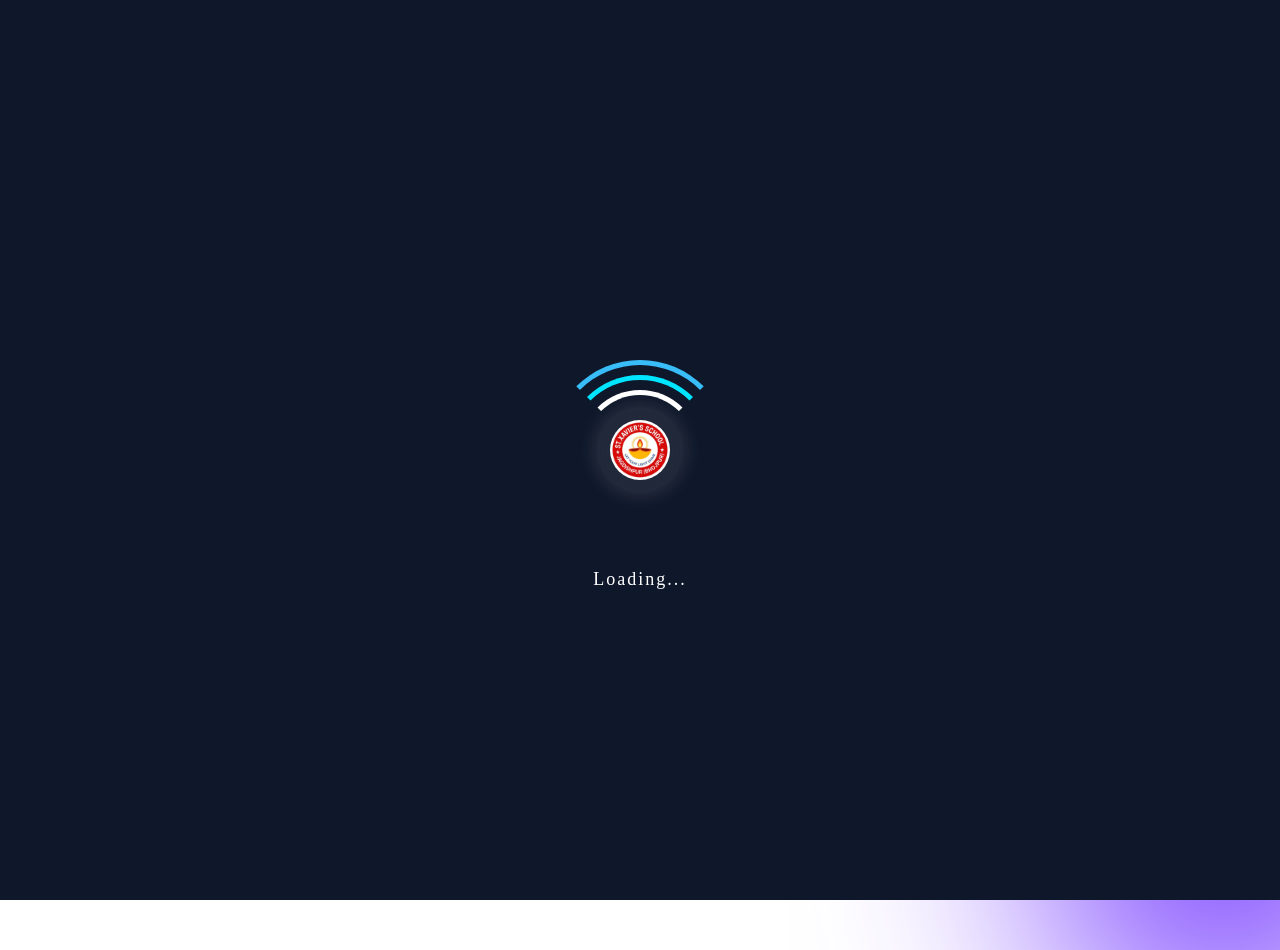
==== loginpage.html @ 67af15a4 "Updated website" ====
<!DOCTYPE html>
<html lang="en">
<head>
<meta charset="UTF-8">
    <meta name="viewport" content="width=device-width, initial-scale=1.0">
    <link rel="stylesheet" href="web.css">
    <link rel="stylesheet" href="load.css">
    <link rel="stylesheet" href="https://unpkg.com/aos@2.3.4/dist/aos.css">
    <link rel="icon" type="image/jpeg"href="logo12.jpg">
      
       <link rel="preconnect" href="https://fonts.googleapis.com">
<link rel="preconnect" href="https://fonts.gstatic.com" crossorigin>
<link href="https://fonts.googleapis.com/css2?family=Audiowide&family=Bebas+Neue&family=Black+Ops+One&family=Montenegrin+Gothic+One&family=Yuyu&display=swap" rel="stylesheet"> 
    <title>LOGIN</title>
</head>
<body>
    <div id="preloader">

    <div class="loader">

        <span></span>
        <span></span>
        <span></span>

        <!-- loader -->
        <div class="logo">
            <img src="logo12.jpg">
        </div>

        <div class="text">
            Loading...
        </div>

    </div>

</div>

        <div class="login-box">

    <div class="toggle">
        <button class="active" id="studentBtn">Student</button>
        <button id="teacherBtn">Teacher</button>
        <div class="slider"></div>
    </div>

    <form id="loginForm">
        <h2 id="title">Student Login</h2>
            <div class="input-group">
        <input type="text" id="id" placeholder="student  ID" required>
        <input type="password" id="password" placeholder="password" required>
                    </div>
        <button type="submit">Login</button>
    </form>

</div>
    

<script src="web.js"></script>
</body>
</html>
---- web.css ----
body{
    margin:0;
    min-height: 100vh;
    background: #ffffff;
    color: #f8fafc;
    overflow-x:hidden;
    position:relative;

}

body::before,
body::after{
    content:"";
    position:fixed;
    width:350px;
    height: 350px;
    border-radius: 50%;
    filter:blur(120px);
    z-index:-1;
}

body::before{
    background:rgba(0, 81, 255, 0.847);
    top: -120px;
    left:-120px;
}

body::after{
    background:rgba(76, 0, 255, 0.856);
    bottom:-120px;
    right:-120px;
}

.heading{
display:flex;
width:100%;
max-width:1600px;
background: rgb(255, 255, 255);
backdrop-filter: rgba(255,255,255,.15);
display:flex;
justify-content:center;
text-decoration:underline;


}
.heading h1{
    color:rgb(0, 0, 0);
    font-family: "Black Ops One";
    position: relative;
    top:1rem;

  font-size:clamp(1.5rem,3vw,3rem);

}

.heading-img{
    display: flex;
    align-items: center;
    position: relative;
    
}
.heading-img img{
    width:80px;
    height:80px;
    object-fit: contain;
}

.mainbg{
    position: relative;
    width: 100%;
    height: 100vh;
    overflow: hidden;
    display: flex;
    justify-content: center;
    align-items: center;
}

.mainbg img{
    position: absolute;
    inset: 0;
    width: 100%;
    height: 100%;
    object-fit: cover;
}

/* Dark overlay */
.mainbg::before{
    content: "";
    position: absolute;
    inset: 0;
    background: linear-gradient(
        rgba(0,0,0,.55),
        rgba(0,0,0,.45)
    );
    z-index: 1;
}

.hero,
.hero-p,
.par{
    position: relative;
    z-index: 2;
    color: #fff;
    text-align: center;
    width: 90%;
    max-width: 850px;
}

.hero{
    position: absolute;
    top: 20%;
}

.hero h1{
    font-size: 4rem;
    font-weight: 700;
    line-height: 1.2;
    margin-bottom: 20px;
}

.hero-p{
    position: absolute;
    top: 46%;
}

.hero-p h2{
    font-size: 2rem;
    font-weight: 400;
    color: #f4f4f4;
}

.par{
    position: absolute;
    top: 55%;
}

.par p{
    font-size: 1.1rem;
    line-height: 1.8;
    margin-bottom: 30px;
    color: #f1f1f1;
}

.btn{
    display: inline-block;
    padding: 14px 34px;
    border-radius: 40px;
    background: #ffffff;
    color: #0b4a8b;
    text-decoration: none;
    font-weight: 600;
    transition: .3s;
}

.btn:hover{
    background: #0b4a8b;
    color: #fff;
    transform: translateY(-4px);
}

@media (max-width:768px){

    .hero{
        top: 20%;
    }

    .hero h1{
        font-size: 2.3rem;
    }

    .hero-p{
        top: 40%;
    }

    .hero-p h2{
        font-size: 1.3rem;
    }

    .par{
        top: 50%;
        width: 90%;
    }

    .par p{
        font-size: .95rem;
        line-height: 1.6;
    }

}

.navbar{
    display:flex;
    justify-content: center;
    
    background:black;
    position: relative;
    left:0rem;
    padding:1%;
    font-family: "Bebas Neue";
}

.nav-links{
    display: flex;
    justify-content: center;
 
list-style: none;
gap:1rem;
font-size: 1.8rem;

list-style:none;

margin:0;
padding:0;
}

.nav-links a{
    text-decoration: none;
    color:rgb(255, 255, 255);
}

.nav-links a:hover{
    display:flex;
    color:rgb(186, 37, 240);
    text-shadow:0 0 23px rgb(98, 0, 255);
    
    border-radius: 6px;
    gap: 1rem;
}





.cards-section{
    display:grid;
    grid-template-columns:repeat(auto-fit,minmax(220px,1fr));
    gap:30px;
    position: relative;
    top:5rem;
    margin:1rem;
}



.card{
    background:#f0ede4;
    border-radius:15px;
    overflow:hidden;
    box-shadow:0 10px 25px black;
    transition:1s;
}





.card:hover{
    transform:translateY(-10px);
    box-shadow:0 0 25PX rgb(249, 249, 249);
}

.card img{
    width:100%;
    height:auto;
    object-fit:cover;
}



.card-content{
    padding:20px;
}

.card-content h2{
    margin-bottom:10px;
    color:#004741;
}

.card-content p{
    color:rgb(0, 0, 0);
    line-height:1.6;
    margin-bottom:20px;
}

button{
    background:#ff6505;
    color:white;
    border:none;
    padding:12px 20px;
    border-radius:8px;
    cursor:pointer;
    transition:.3s;
}

button:hover{
    background:#ff2200;
    box-shadow: 0 0 25px rgb(150, 88, 88);
}

button:active{
    background:rgb(17, 80, 225) ;
    transform: scale(0.8)
    
}

button:visited{
    background: rgb(17,80,225);
}

.stats{
    width:100%;
    position: relative;
    top:10rem;
    display:flex;
    justify-content: center;
    gap:30px;
    flex-wrap:wrap;
    
}

.stat-box{
    width:220px;
    box-shadow: 0 0 1px rgb(148, 144, 255);
    text-align:center;
    border-radius:20px;
    background:#0F172A;
    backdrop-filter: blur(15px);
    border:1px solid rgba(255,255,255,.15);
    transition: 1s;
}

.stat-box:hover{
    transform: translateY(-10px);
    box-shadow:0 0 25px rgba(255,255,255,.4);
}

.stat-box h2{
    font-size:2rem;
    color:gold;
    margin-bottom:10px;
}

.stat-box p{
    color:#fff;
    font-size:1.1rem;
}

.footer{
    background: url("xavier.jpg") center center/cover no-repeat;
    position: relative;
    padding: 60px 20px;
    color: white;
    text-align: center;
    position: relative;
    bottom:-12rem;
}

.footer::before{
    content: "";
    position: absolute;
    inset: 0;
    background: rgba(0,0,0,0.6);
}

.footer-content{
    position: relative;
    z-index: 2;
    font-size: 20px;
}


.down{
    display: flex;
    justify-content: center;
    position: relative;
    
}


.down-links{

    display:flex;
    justify-content: center;
    align-items: center;
    font-size: 20px;
    justify-content: center;
    position: relative;
}
.down-links a{
    color: rgb(255, 128, 128);
    text-decoration: none;
    display:grid;
    grid-template-columns:repeat(auto-fit,minmax(230px,1fr));
    justify-content: center;
    align-items: center;
    text-align: center;
    
}

.down-links a:hover{
    color:rgb(255, 0, 0);
    
    border-bottom: 3px solid rgb(0, 0, 0);
}

.principle{
    background:rgba(255,255,255,.20);
    color:white;
    display: flex;
    justify-content: center;
    align-items: center;
}

.prn-name{
    background:rgba(145, 128, 255, 0.447);
    color:white;
    display: flex;
    justify-content: center;
    align-items: center;
    position: relative;
    top:2rem;
    border-radius: 50px;
}
.pr-words{
    position: relative;
    top:5rem;
    margin:2rem;
}

.pr-words p{
    font-size:1rem;
    color:rgb(255, 255, 255);
    font-weight: 400;
}

.pr-img{
    display:flex;
    justify-content: center;
    align-items: center;
    position: relative;
    top:4rem;

}

.pr-img img{
    width:60%;
    height: 40%;
    object-fit: cover;
}

.std-cla{
    background:rgb(96, 20, 33);
    width: 100%;
    height: auto;
    max-width: 1600px;
    padding: 50px;
}
.student{
    display:grid;
    grid-template-columns:repeat(auto-fit,minmax(220px,1fr));
    gap:30px;
    position: relative;
    

}



.std-card{
    background:#ff898d;
    border-radius:15px;
    overflow:hidden;
    box-shadow:0 10px 25px black;
    transition:1s;
}


.std-card img{
    width:100%;
    height:auto;
    object-fit:cover;
}



.std-card-content{
    padding:20px;
}

.std-card-content h2{
    margin-bottom:10px;
    color:#000000;
}

.std-card-content p{
    color:rgb(0, 0, 0);
    line-height:1.6;
    margin-bottom:20px;
}

.tea-cla{
    background: #004741;
    width: 100%;
    height: auto;
    max-width: 1600px;
    padding: 50px;
}
.tr-cla{
    
    top:1rem;
}
.teacher{
    display:grid;
    grid-template-columns:repeat(auto-fit,minmax(220px,1fr));
    gap:30px;
    position: relative;
    

}



.tr-card{
    background:#000000;
    border-radius:15px;
    overflow:hidden;
    box-shadow:0 10px 25px black;
    transition:1s;
}

.tr-card img{
    width:100%;
    height:auto;
    object-fit:cover;
}



.tr-card-content{
    padding:20px;
}

.tr-card-content h2{
    margin-bottom:10px;
    color:#f4f2f2;
}

.tr-card-content p{
    color:rgb(254, 254, 254);
    line-height:1.6;
    margin-bottom:20px;
}

.login-box{
    width:90%;
    max-width:420px;
    margin: 50px auto;
    padding: 35px;
    background: #111;
    border-radius: 18px;
    position: relative;
    top:6rem;
    
}

.toggle{
    display:flex;
    position:relative;
    background:#ddd;
    border-radius:30px;
    overflow:hidden;
    margin-bottom:20px;
}

.toggle button{
    flex:1;
    padding:12px;
    border:none;
    background:transparent;
    cursor:pointer;
    z-index:2;
    font-weight:bold;
}

.slider{
    position:absolute;
    width:50%;
    height:100%;
    background:#2563eb;
    border-radius:30px;
    transition:.3s;
}

.active{
    color:white;
    border-radius: 30px;
}

.input-group{
    display: flex;
    flex-direction: column;
    gap:15px;
}
input{
    width: 100%;
    height: 50px;
    padding: 0 15px;
    margin-left:12px 0;
    border: none;
    outline: none;
    border-radius: 12px;
    box-sizing: border-box;

}
input::placeholder{
    color: #777;
    font-size: 15px;
}

button[type="submit"]{
    position: relative;
    top:1rem;
    width:100%;
    padding:10px;
}
@media (max-width: 480px){
    .login-box{
        width:95%;
        padding:20px;
    }

    h2{
        font-size:26px;
    }
    input,
    button{
        height: 48px;
        font-size: 15px;
    }
    .toggle button{
        font-size:14px;
    }
}
---- load.css ----
/* =======================
   PRELOADER
======================= */

#preloader{
    position:fixed;
    top:0;
    left:0;
    width:100%;
    height:100vh;
    background:#0f172a;
    display:flex;
    justify-content:center;
    align-items:center;
    z-index:9999;
    transition:opacity .6s ease, visibility .6s ease;
}

#preloader.hide{
    opacity:0;
    visibility:hidden;
}

/* =======================
   LOADER
======================= */

.loader{
    position:relative;
    width:170px;
    height:170px;
    display:flex;
    justify-content:center;
    align-items:center;
}

.loader span{
    position:absolute;
    width:170px;
    height:170px;
    border-radius:50%;
    border:5px solid transparent;
    border-top:5px solid #38bdf8;
    animation:spin 1.2s linear infinite;
}

.loader span:nth-child(2){
    width:140px;
    height:140px;
    border-top-color:#00e5ff;
    animation-duration:1.6s;
    animation-direction:reverse;
}

.loader span:nth-child(3){
    width:110px;
    height:110px;
    border-top-color:#ffffff;
    animation-duration:2s;
}

/* =======================
   LOGO
======================= */

.logo{
    width:80px;
    height:80px;
    border-radius:50%;
    background:rgba(255,255,255,.08);
    backdrop-filter:blur(10px);
    display:flex;
    justify-content:center;
    align-items:center;
    color:white;
    font-size:32px;
    font-weight:bold;
    box-shadow:0 0 25px rgba(255,255,255,.2);
}

.logo img{
    width:60px;
    height:60px;
    object-fit:cover;
    border-radius: 50px;
}

.text{
    position:absolute;
    bottom:-55px;
    color:white;
    font-size:18px;
    letter-spacing:2px;
    animation:blink 1.5s infinite;
}

@keyframes spin{
    to{
        transform:rotate(360deg);
    }
}

@keyframes blink{
    50%{
        opacity:.4;
    }
}
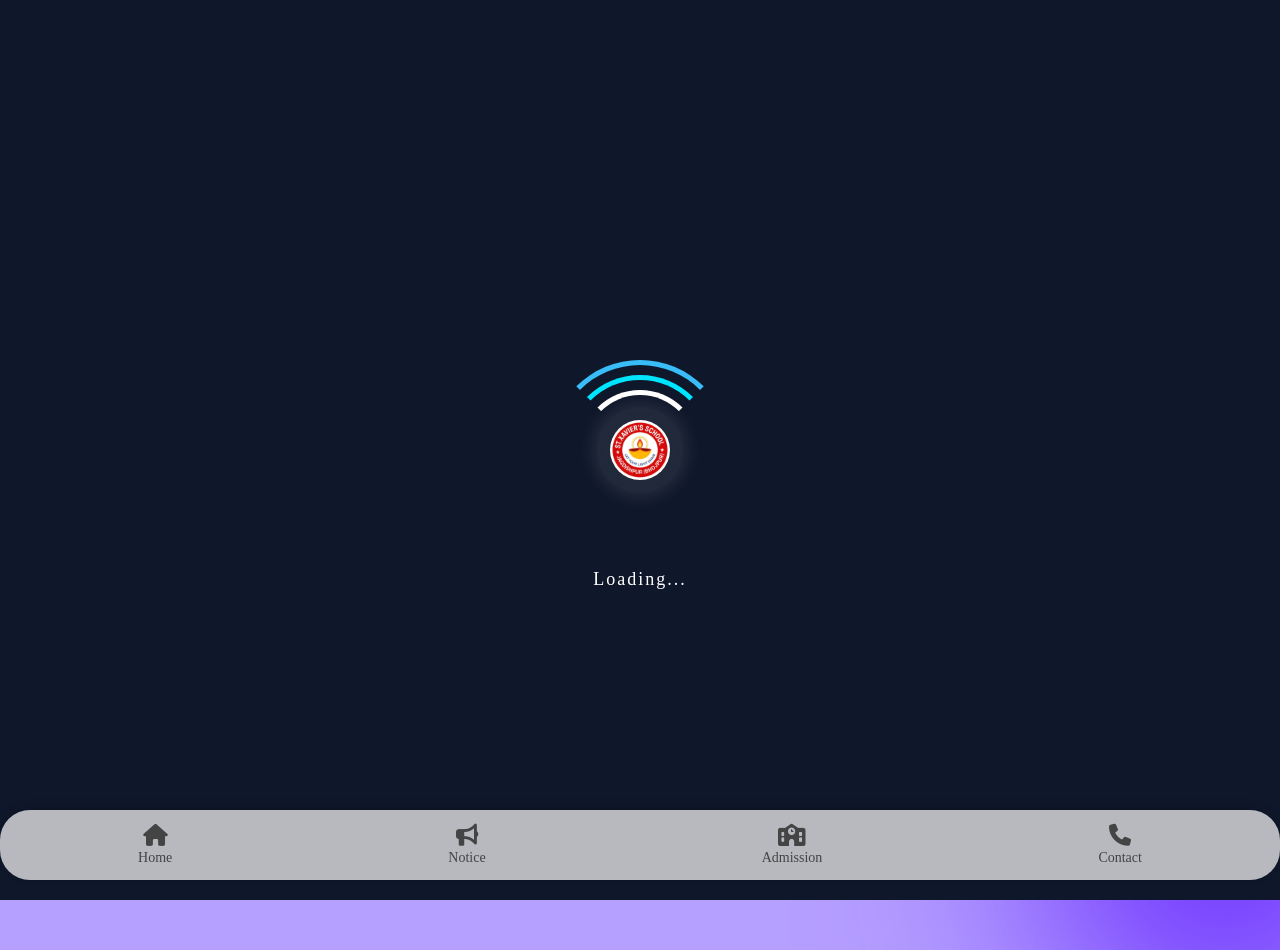
==== commit 7f3e731b: "Updated website" ====
--- a/loginpage.html
+++ b/loginpage.html
@@ -1,17 +1,18 @@
 <!DOCTYPE html>
 <html lang="en">
 <head>
-<meta charset="UTF-8">
+    <meta charset="UTF-8">
     <meta name="viewport" content="width=device-width, initial-scale=1.0">
     <link rel="stylesheet" href="web.css">
     <link rel="stylesheet" href="load.css">
     <link rel="stylesheet" href="https://unpkg.com/aos@2.3.4/dist/aos.css">
     <link rel="icon" type="image/jpeg"href="logo12.jpg">
-      
-       <link rel="preconnect" href="https://fonts.googleapis.com">
-<link rel="preconnect" href="https://fonts.gstatic.com" crossorigin>
-<link href="https://fonts.googleapis.com/css2?family=Audiowide&family=Bebas+Neue&family=Black+Ops+One&family=Montenegrin+Gothic+One&family=Yuyu&display=swap" rel="stylesheet"> 
-    <title>LOGIN</title>
+    <link rel="stylesheet"href="https://cdnjs.cloudflare.com/ajax/libs/font-awesome/6.7.2/css/all.min.css">
+    <link rel="preconnect" href="https://fonts.googleapis.com">
+    <link rel="preconnect" href="https://fonts.gstatic.com" crossorigin>
+    <link href="https://fonts.googleapis.com/css2?family=Audiowide&family=Bebas+Neue&family=Black+Ops+One&family=Montenegrin+Gothic+One&family=Yuyu&display=swap" rel="stylesheet"> 
+    <title>Login</title>
+    
 </head>
 <body>
     <div id="preloader">
@@ -35,6 +36,7 @@
 
 </div>
 
+    
         <div class="login-box">
 
     <div class="toggle">
@@ -46,13 +48,36 @@
     <form id="loginForm">
         <h2 id="title">Student Login</h2>
             <div class="input-group">
-        <input type="text" id="id" placeholder="student  ID" required>
+        <input type="text" id="id" placeholder ="Student ID" required>
         <input type="password" id="password" placeholder="password" required>
                     </div>
         <button type="submit">Login</button>
     </form>
 
 </div>
+
+ <nav class="bottom-nav">
+    <a href="index.html">
+        <i class="fa-solid fa-house"></i>
+        <span>Home</span>
+    </a>
+
+    <a href="about.html">
+        <i class="fa-solid fa-bullhorn"></i>
+        <span>Notice</span>
+    </a>
+
+    <a href="admission.html">
+        <i class="fa-solid fa-school"></i>
+        <span>Admission</span>
+    </a>
+
+    <a href="contact.html">
+        <i class="fa-solid fa-phone"></i>
+        <span>Contact</span>
+    </a>
+</nav>
+
     
 
 <script src="web.js"></script>
--- a/web.css
+++ b/web.css
@@ -1,7 +1,7 @@
 body{
     margin:0;
     min-height: 100vh;
-    background: #ffffff;
+    background: #b59fff;
     color: #f8fafc;
     overflow-x:hidden;
     position:relative;
@@ -153,7 +153,7 @@
 }
 
 .btn:hover{
-    background: #0b4a8b;
+    background: #ffa02d;
     color: #fff;
     transform: translateY(-4px);
 }
@@ -188,46 +188,49 @@
 
 }
 
-.navbar{
-    display:flex;
-    justify-content: center;
-    
-    background:black;
-    position: relative;
-    left:0rem;
-    padding:1%;
-    font-family: "Bebas Neue";
-}
-
-.nav-links{
-    display: flex;
-    justify-content: center;
- 
-list-style: none;
-gap:1rem;
-font-size: 1.8rem;
-
-list-style:none;
-
-margin:0;
-padding:0;
-}
-
-.nav-links a{
+.bottom-nav{
+    position: fixed;
+    bottom: 20px;
+    left: 0;
+    width: 100%;
+    border-radius: 30px;
+    height: 70px;
+    background:rgb(255,255,255,.700);
+
+    display: flex;
+    justify-content: space-around;
+    align-items: center;
+
+    box-shadow: 0 -3px 10px rgba(0,0,0,0.15);
+
+    z-index: 9999;
+}
+
+.bottom-nav a{
     text-decoration: none;
-    color:rgb(255, 255, 255);
-}
-
-.nav-links a:hover{
-    display:flex;
-    color:rgb(186, 37, 240);
-    text-shadow:0 0 23px rgb(98, 0, 255);
-    
-    border-radius: 6px;
-    gap: 1rem;
-}
-
-
+    color: #444;
+    display: flex;
+    flex-direction: column;
+    align-items: center;
+    font-size: 14px;
+    transition: .3s;
+   
+}
+
+
+.bottom-nav a i{
+    font-size: 22px;
+    margin-bottom: 4px;
+}
+
+.bottom-nav a:hover{
+    color: #000000;
+    background:rgba(255, 255, 255, 0.811);
+    border-radius: 40px;
+    padding: 10px;
+    
+    
+}
 
 
 
@@ -556,11 +559,17 @@
     max-width:420px;
     margin: 50px auto;
     padding: 35px;
-    background: #111;
+    background:rgba(255, 255, 255, 0.288);
+    backdrop-filter: blur(20px);
+    -webkit-backdrop-filter: blur(20px);
     border-radius: 18px;
     position: relative;
     top:6rem;
-    
+    border: 1px solid rgba(255,255,255,.700);
+    
+}
+#title{
+    color: black;
 }
 
 .toggle{
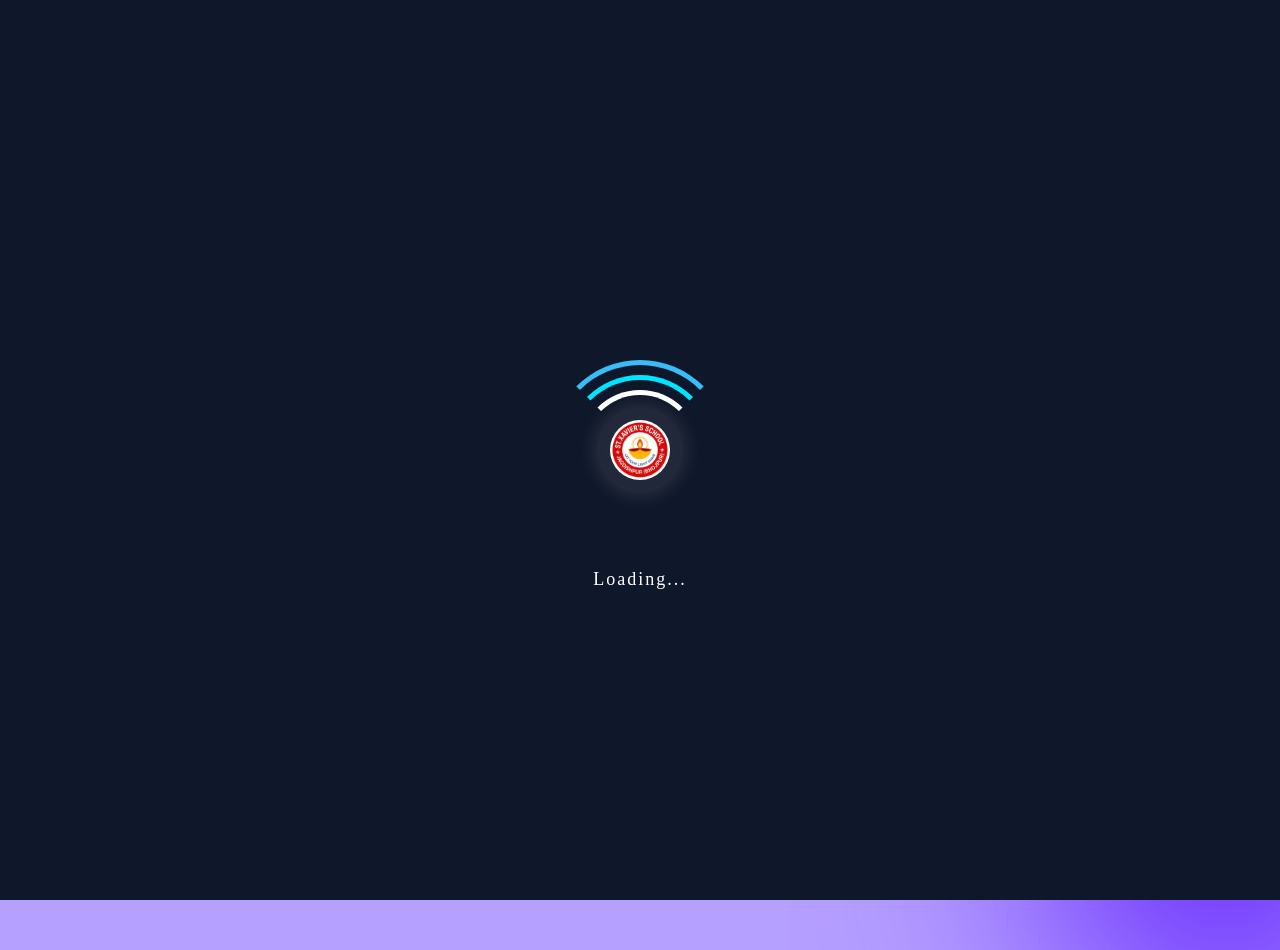
==== commit 67017d0a: "Updated website" ====
--- a/loginpage.html
+++ b/loginpage.html
@@ -36,7 +36,9 @@
 
 </div>
 
-    
+   
+
+        <div class="login-sec">
         <div class="login-box">
 
     <div class="toggle">
@@ -50,34 +52,17 @@
             <div class="input-group">
         <input type="text" id="id" placeholder ="Student ID" required>
         <input type="password" id="password" placeholder="password" required>
+        <span class="toggle-password" onclick="togglePassword()">
+        <i class="fa-solid fa-eye"></i>
+    </span>
                     </div>
         <button type="submit">Login</button>
     </form>
 
 </div>
+</div>
 
- <nav class="bottom-nav">
-    <a href="index.html">
-        <i class="fa-solid fa-house"></i>
-        <span>Home</span>
-    </a>
-
-    <a href="about.html">
-        <i class="fa-solid fa-bullhorn"></i>
-        <span>Notice</span>
-    </a>
-
-    <a href="admission.html">
-        <i class="fa-solid fa-school"></i>
-        <span>Admission</span>
-    </a>
-
-    <a href="contact.html">
-        <i class="fa-solid fa-phone"></i>
-        <span>Contact</span>
-    </a>
-</nav>
-
+ 
     
 
 <script src="web.js"></script>
--- a/web.css
+++ b/web.css
@@ -555,7 +555,7 @@
 }
 
 .login-box{
-    width:90%;
+    width:100%;
     max-width:420px;
     margin: 50px auto;
     padding: 35px;
@@ -590,6 +590,21 @@
     z-index:2;
     font-weight:bold;
 }
+.toggle-password{
+   background: rgba(255,255,255,.500);
+   display:flex;
+   justify-content: center;
+   align-items: center;
+   padding: 10px;
+   border-radius: 30px;
+}
+   
+.toggle-password a{
+    color:black;
+}
+.toggle-password:hover {
+    color: grey;
+}
 
 .slider{
     position:absolute;
@@ -606,31 +621,50 @@
 }
 
 .input-group{
-    display: flex;
-    flex-direction: column;
+    display:grid;
+    flex-direction:row;
     gap:15px;
+    transition: .5s;
 }
 input{
-    width: 100%;
+    width: 40%;
     height: 50px;
     padding: 0 15px;
-    margin-left:12px 0;
     border: none;
     outline: none;
     border-radius: 12px;
     box-sizing: border-box;
+     transition: .5s;
 
 }
 input::placeholder{
-    color: #777;
+    color:rgba(172, 136, 136, 0.571);
     font-size: 15px;
 }
 
+input:hover{
+    background: rgba(255, 255, 255, 0.427);
+    border: 1px solid rgba(255, 255, 255, 0.327);
+     width: 100%;
+    height: 50px;
+    margin-left: 12px 0;
+}
+
 button[type="submit"]{
+    display: flex;
+    justify-content: center;
+    align-items: center;
     position: relative;
     top:1rem;
     width:100%;
     padding:10px;
+    transition: .3s;
+}
+button[type="submit"]:hover{
+    border-radius: 30px;
+    width: 50%;
+    margin-left:100px;
+   
 }
 @media (max-width: 480px){
     .login-box{
